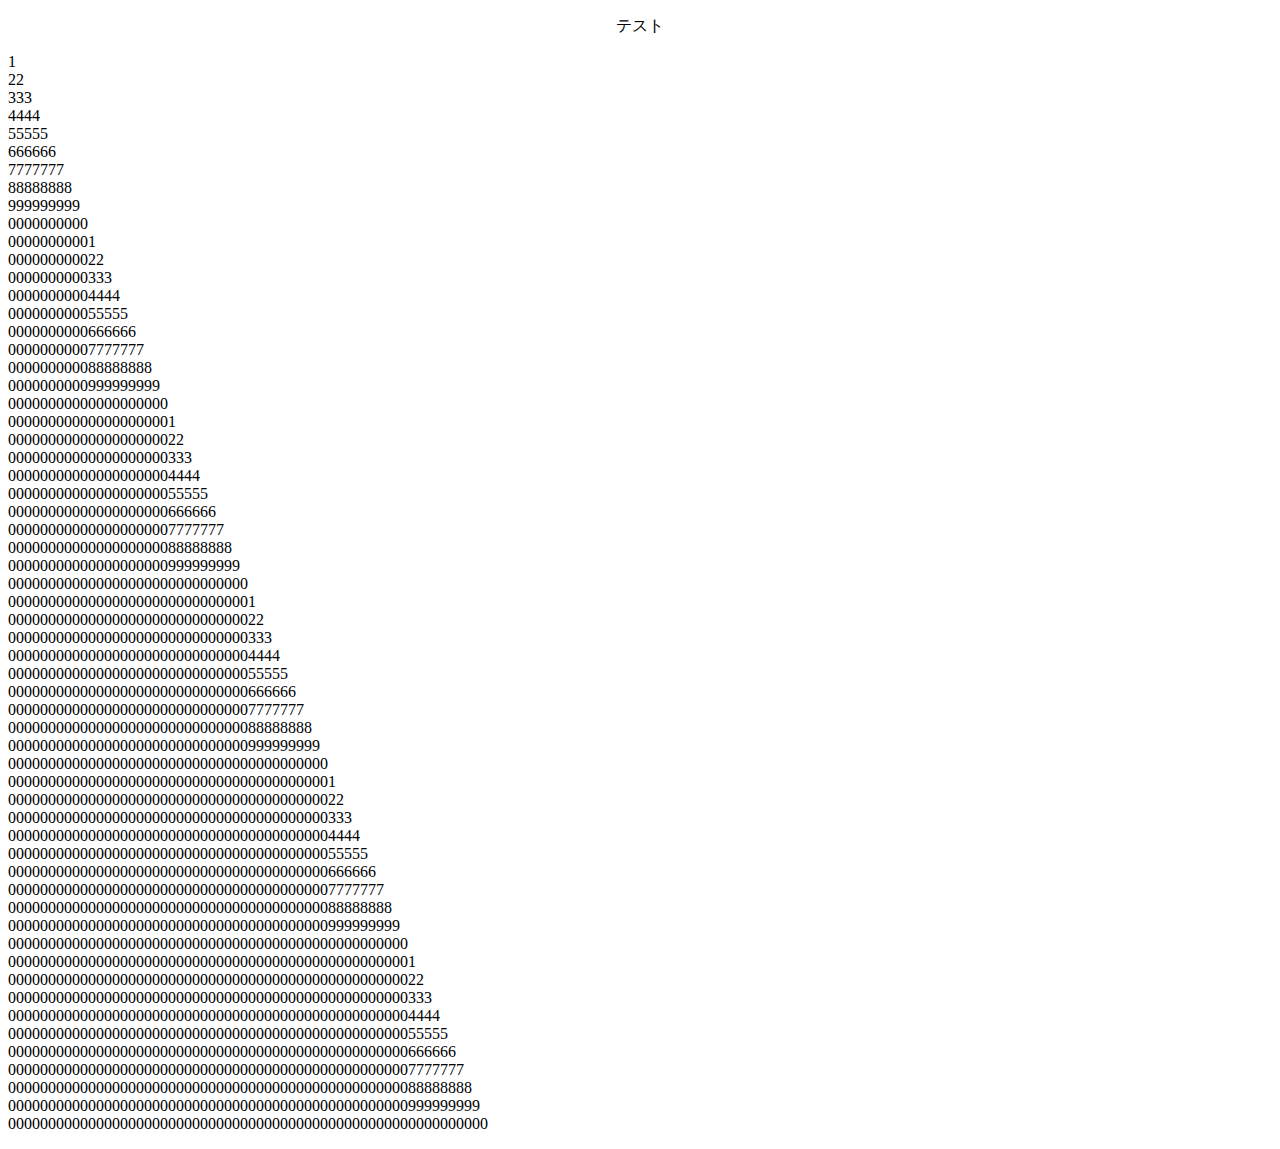
==== terms.html @ afcf3dc5 "Create terms.html" ====
<!DOCTYPE html PUBLIC "-//W3C//DTD HTML 4.01 Transitional//EN" "http://www.w3.org/TR/html4/loose.dtd">
<html lang="ja">
<head>
<meta http-equiv="Content-Type" content="text/html; charset=UTF-8">

<title>terms</title>

<meta http-equiv="Content-Style-Type" content="text/css">
<meta http-equiv="Content-Script-Type" content="text/javascript">
</head>
<body>
<p align="center">テスト</p>

<p>
1<br>
22<br>
333<br>
4444<br>
55555<br>
666666<br>
7777777<br>
88888888<br>
999999999<br>
0000000000<br>
00000000001<br>
000000000022<br>
0000000000333<br>
00000000004444<br>
000000000055555<br>
0000000000666666<br>
00000000007777777<br>
000000000088888888<br>
0000000000999999999<br>
00000000000000000000<br>
000000000000000000001<br>
0000000000000000000022<br>
00000000000000000000333<br>
000000000000000000004444<br>
0000000000000000000055555<br>
00000000000000000000666666<br>
000000000000000000007777777<br>
0000000000000000000088888888<br>
00000000000000000000999999999<br>
000000000000000000000000000000<br>
0000000000000000000000000000001<br>
00000000000000000000000000000022<br>
000000000000000000000000000000333<br>
0000000000000000000000000000004444<br>
00000000000000000000000000000055555<br>
000000000000000000000000000000666666<br>
0000000000000000000000000000007777777<br>
00000000000000000000000000000088888888<br>
000000000000000000000000000000999999999<br>
0000000000000000000000000000000000000000<br>
00000000000000000000000000000000000000001<br>
000000000000000000000000000000000000000022<br>
0000000000000000000000000000000000000000333<br>
00000000000000000000000000000000000000004444<br>
000000000000000000000000000000000000000055555<br>
0000000000000000000000000000000000000000666666<br>
00000000000000000000000000000000000000007777777<br>
000000000000000000000000000000000000000088888888<br>
0000000000000000000000000000000000000000999999999<br>
00000000000000000000000000000000000000000000000000<br>
000000000000000000000000000000000000000000000000001<br>
0000000000000000000000000000000000000000000000000022<br>
00000000000000000000000000000000000000000000000000333<br>
000000000000000000000000000000000000000000000000004444<br>
0000000000000000000000000000000000000000000000000055555<br>
00000000000000000000000000000000000000000000000000666666<br>
000000000000000000000000000000000000000000000000007777777<br>
0000000000000000000000000000000000000000000000000088888888<br>
00000000000000000000000000000000000000000000000000999999999<br>
000000000000000000000000000000000000000000000000000000000000<br>
</p>

</body>
</html>
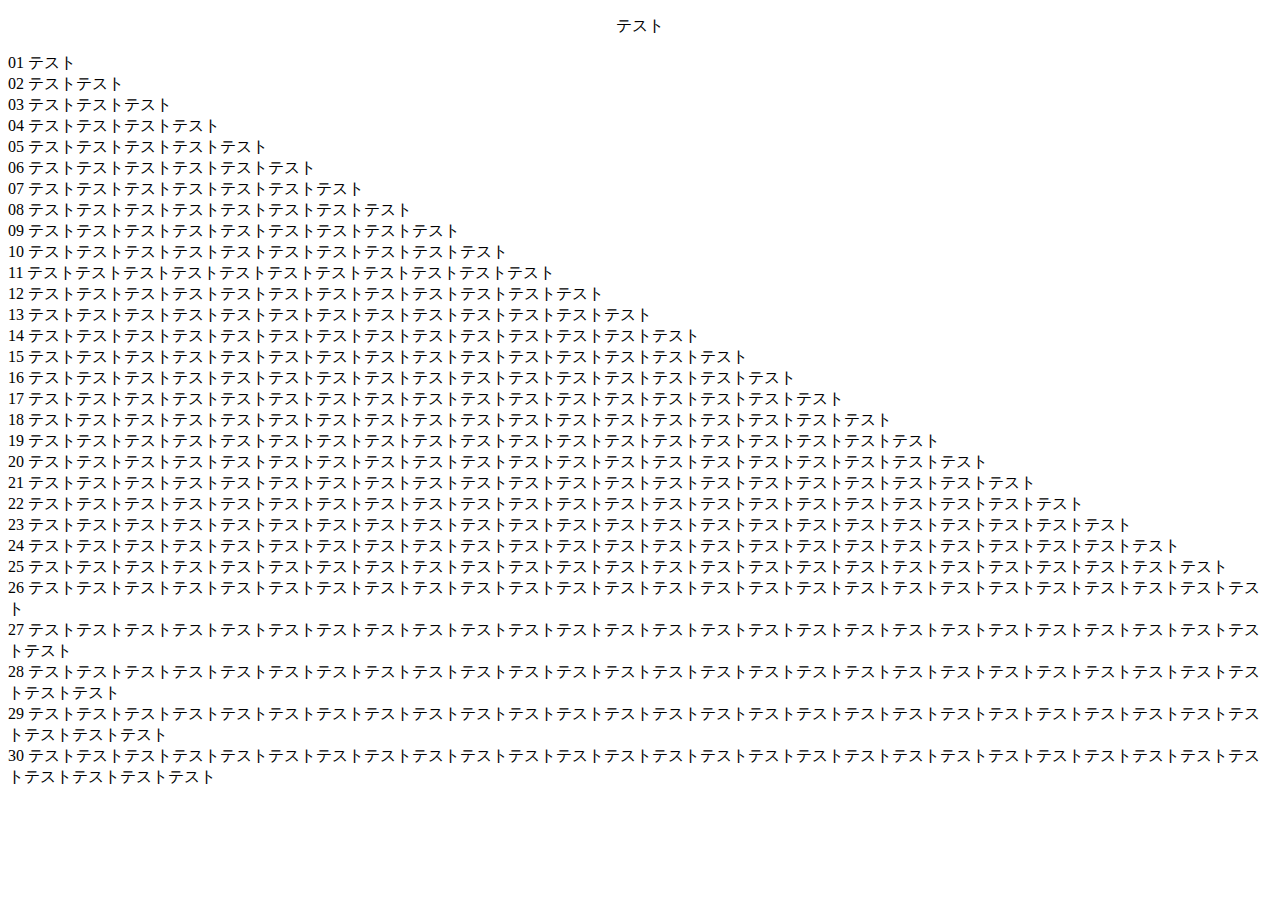
==== commit 2b93bc49: "Update terms.html" ====
--- a/terms.html
+++ b/terms.html
@@ -2,77 +2,43 @@
 <html lang="ja">
 <head>
 <meta http-equiv="Content-Type" content="text/html; charset=UTF-8">
-
 <title>terms</title>
-
 <meta http-equiv="Content-Style-Type" content="text/css">
 <meta http-equiv="Content-Script-Type" content="text/javascript">
 </head>
 <body>
 <p align="center">テスト</p>
-
 <p>
-1<br>
-22<br>
-333<br>
-4444<br>
-55555<br>
-666666<br>
-7777777<br>
-88888888<br>
-999999999<br>
-0000000000<br>
-00000000001<br>
-000000000022<br>
-0000000000333<br>
-00000000004444<br>
-000000000055555<br>
-0000000000666666<br>
-00000000007777777<br>
-000000000088888888<br>
-0000000000999999999<br>
-00000000000000000000<br>
-000000000000000000001<br>
-0000000000000000000022<br>
-00000000000000000000333<br>
-000000000000000000004444<br>
-0000000000000000000055555<br>
-00000000000000000000666666<br>
-000000000000000000007777777<br>
-0000000000000000000088888888<br>
-00000000000000000000999999999<br>
-000000000000000000000000000000<br>
-0000000000000000000000000000001<br>
-00000000000000000000000000000022<br>
-000000000000000000000000000000333<br>
-0000000000000000000000000000004444<br>
-00000000000000000000000000000055555<br>
-000000000000000000000000000000666666<br>
-0000000000000000000000000000007777777<br>
-00000000000000000000000000000088888888<br>
-000000000000000000000000000000999999999<br>
-0000000000000000000000000000000000000000<br>
-00000000000000000000000000000000000000001<br>
-000000000000000000000000000000000000000022<br>
-0000000000000000000000000000000000000000333<br>
-00000000000000000000000000000000000000004444<br>
-000000000000000000000000000000000000000055555<br>
-0000000000000000000000000000000000000000666666<br>
-00000000000000000000000000000000000000007777777<br>
-000000000000000000000000000000000000000088888888<br>
-0000000000000000000000000000000000000000999999999<br>
-00000000000000000000000000000000000000000000000000<br>
-000000000000000000000000000000000000000000000000001<br>
-0000000000000000000000000000000000000000000000000022<br>
-00000000000000000000000000000000000000000000000000333<br>
-000000000000000000000000000000000000000000000000004444<br>
-0000000000000000000000000000000000000000000000000055555<br>
-00000000000000000000000000000000000000000000000000666666<br>
-000000000000000000000000000000000000000000000000007777777<br>
-0000000000000000000000000000000000000000000000000088888888<br>
-00000000000000000000000000000000000000000000000000999999999<br>
-000000000000000000000000000000000000000000000000000000000000<br>
+	01 テスト<br>
+	02 テストテスト<br>
+	03 テストテストテスト<br>
+	04 テストテストテストテスト<br>
+	05 テストテストテストテストテスト<br>
+	06 テストテストテストテストテストテスト<br>
+	07 テストテストテストテストテストテストテスト<br>
+	08 テストテストテストテストテストテストテストテスト<br>
+	09 テストテストテストテストテストテストテストテストテスト<br>
+	10 テストテストテストテストテストテストテストテストテストテスト<br>
+	11 テストテストテストテストテストテストテストテストテストテストテスト<br>
+	12 テストテストテストテストテストテストテストテストテストテストテストテスト<br>
+	13 テストテストテストテストテストテストテストテストテストテストテストテストテスト<br>
+	14 テストテストテストテストテストテストテストテストテストテストテストテストテストテスト<br>
+	15 テストテストテストテストテストテストテストテストテストテストテストテストテストテストテスト<br>
+	16 テストテストテストテストテストテストテストテストテストテストテストテストテストテストテストテスト<br>
+	17 テストテストテストテストテストテストテストテストテストテストテストテストテストテストテストテストテスト<br>
+	18 テストテストテストテストテストテストテストテストテストテストテストテストテストテストテストテストテストテスト<br>
+	19 テストテストテストテストテストテストテストテストテストテストテストテストテストテストテストテストテストテストテスト<br>
+	20 テストテストテストテストテストテストテストテストテストテストテストテストテストテストテストテストテストテストテストテスト<br>
+	21 テストテストテストテストテストテストテストテストテストテストテストテストテストテストテストテストテストテストテストテストテスト<br>
+	22 テストテストテストテストテストテストテストテストテストテストテストテストテストテストテストテストテストテストテストテストテストテスト<br>
+	23 テストテストテストテストテストテストテストテストテストテストテストテストテストテストテストテストテストテストテストテストテストテストテスト<br>
+	24 テストテストテストテストテストテストテストテストテストテストテストテストテストテストテストテストテストテストテストテストテストテストテストテスト<br>
+	25 テストテストテストテストテストテストテストテストテストテストテストテストテストテストテストテストテストテストテストテストテストテストテストテストテスト<br>
+	26 テストテストテストテストテストテストテストテストテストテストテストテストテストテストテストテストテストテストテストテストテストテストテストテストテストテスト<br>
+	27 テストテストテストテストテストテストテストテストテストテストテストテストテストテストテストテストテストテストテストテストテストテストテストテストテストテストテスト<br>
+	28 テストテストテストテストテストテストテストテストテストテストテストテストテストテストテストテストテストテストテストテストテストテストテストテストテストテストテストテスト<br>
+	29 テストテストテストテストテストテストテストテストテストテストテストテストテストテストテストテストテストテストテストテストテストテストテストテストテストテストテストテストテスト<br>
+	30 テストテストテストテストテストテストテストテストテストテストテストテストテストテストテストテストテストテストテストテストテストテストテストテストテストテストテストテストテストテスト<br>
 </p>
-
 </body>
 </html>
